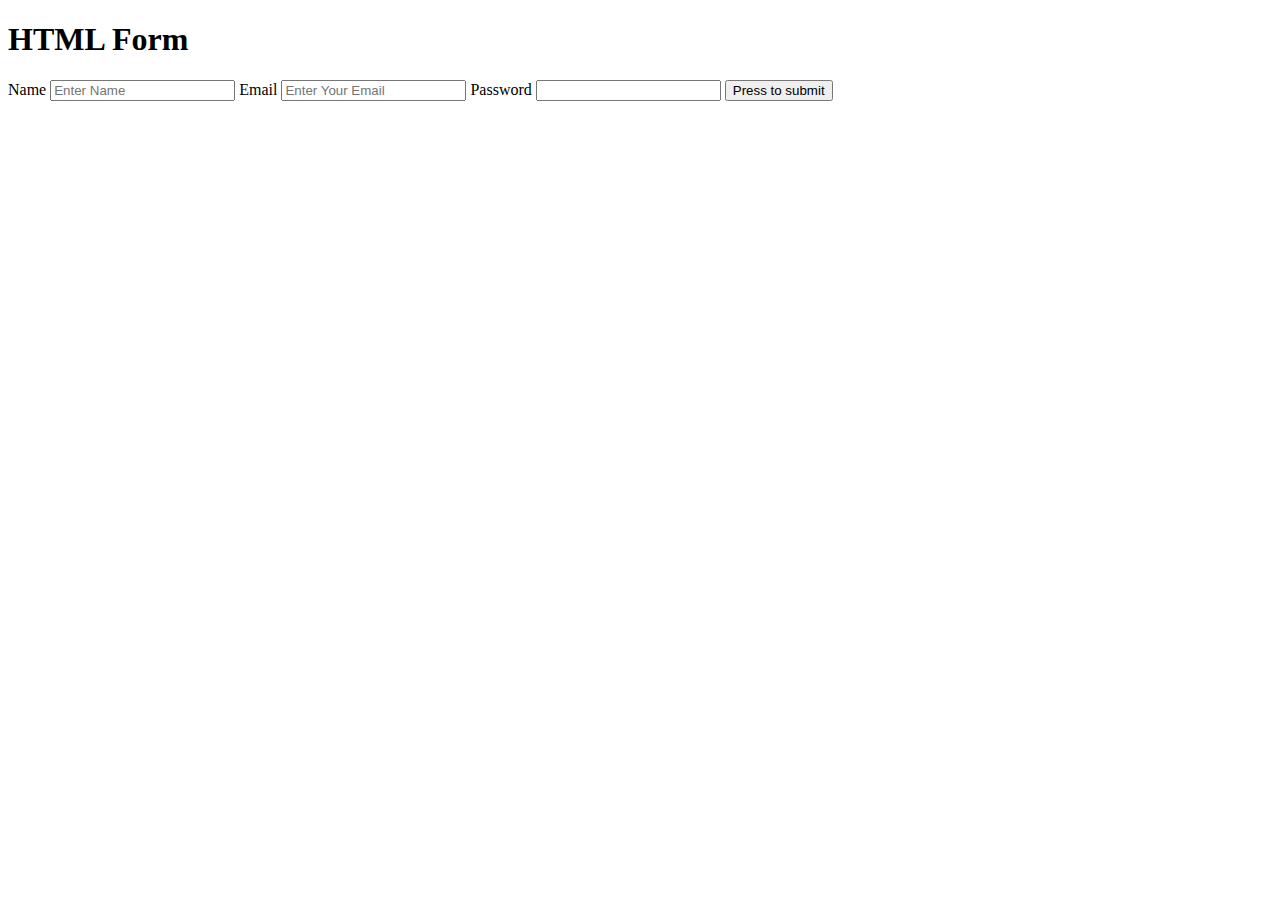
==== 03_Form/index.html @ 8227dae4 "Form" ====
<!DOCTYPE html>
<html lang="en">
<head>
    <meta charset="UTF-8">
    <meta name="viewport" content="width=device-width, initial-scale=1.0">
    <title>Form</title>
</head>
<body>
    <h1>HTML Form</h1>
    <form action="/">
        <label for="name">Name</label>
        <input id="name" type="text" placeholder="Enter Name" name="q">

        <label for="email">Email</label>
        <input id="email" type="email" placeholder="Enter Your Email " name="q">

        <label for="password">Password</label>
        <input type="password" name="q" id="password">

        <button>Press to submit</button>
    </form>
</body>
</html>
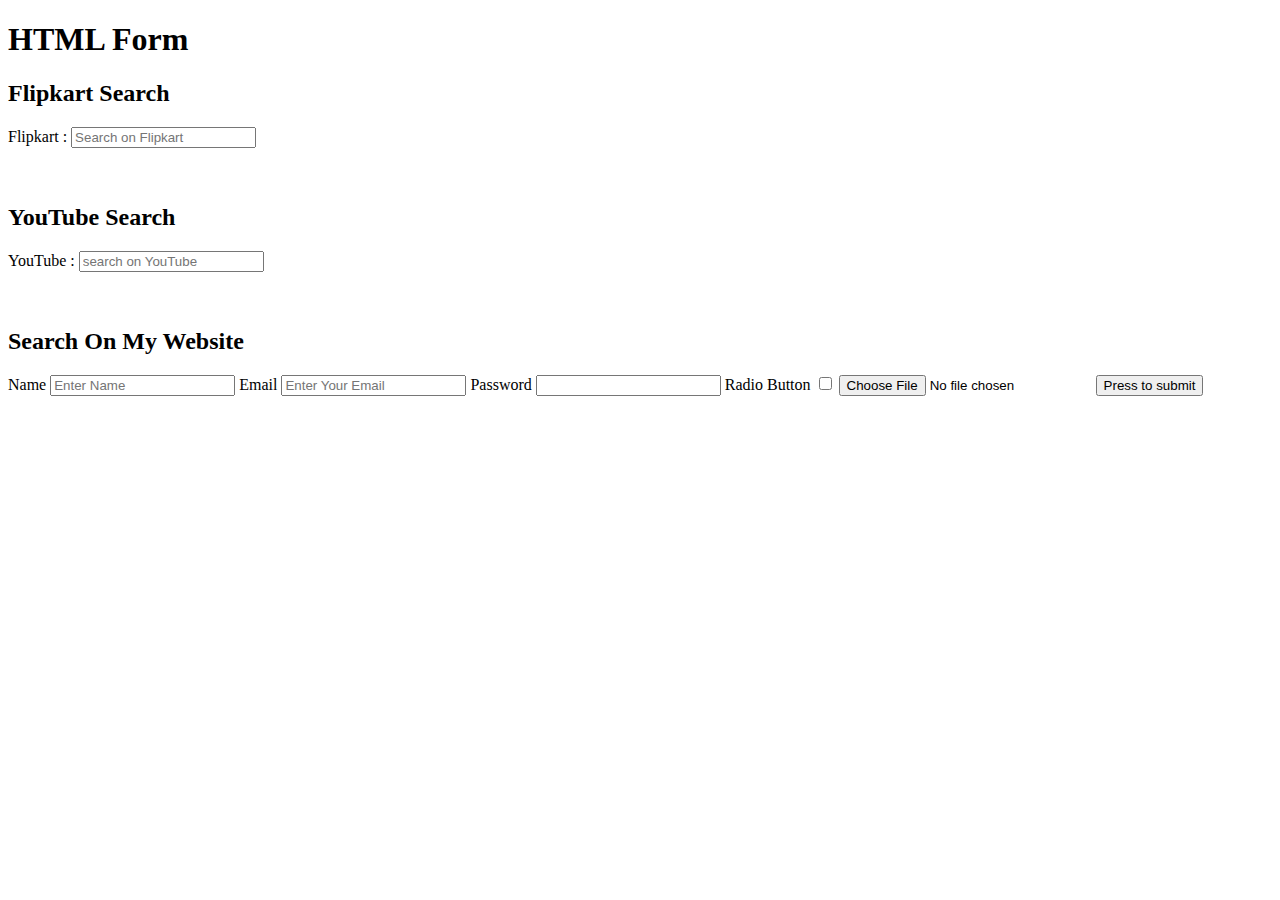
==== commit 9d92c5a5: "css" ====
--- a/03_Form/index.html
+++ b/03_Form/index.html
@@ -7,16 +7,37 @@
 </head>
 <body>
     <h1>HTML Form</h1>
+    <h2>Flipkart Search</h2>
+    <form action="/03_Form/index.html">
+        <label for="flipkart">Flipkart : </label>
+        <input id="flipkart" type="text" placeholder="Search on Flipkart" name="F">
+    </form>
+    <br>
+    <br>
+    <h2>YouTube Search</h2>
+    <form action="/03_Form/">
+        <label for="youtube">YouTube : </label>
+        <input id="youtube" type="text" placeholder="search on YouTube" name="Y">
+    </form>
+    <br>
+    <br>
+    <h2>Search On My Website</h2>
     <form action="/">
         <label for="name">Name</label>
-        <input id="name" type="text" placeholder="Enter Name" name="q">
+        <input id="name" type="text" placeholder="Enter Name" name="q" required>
 
         <label for="email">Email</label>
-        <input id="email" type="email" placeholder="Enter Your Email " name="q">
+        <input id="email" type="email" placeholder="Enter Your Email " name="q" required>
 
         <label for="password">Password</label>
         <input type="password" name="q" id="password">
-
+        
+        <label for="radio">Radio Button</label>
+        <input id="radio" type="checkbox">
+        
+        <input type="file">
+        
+        
         <button>Press to submit</button>
     </form>
 </body>
